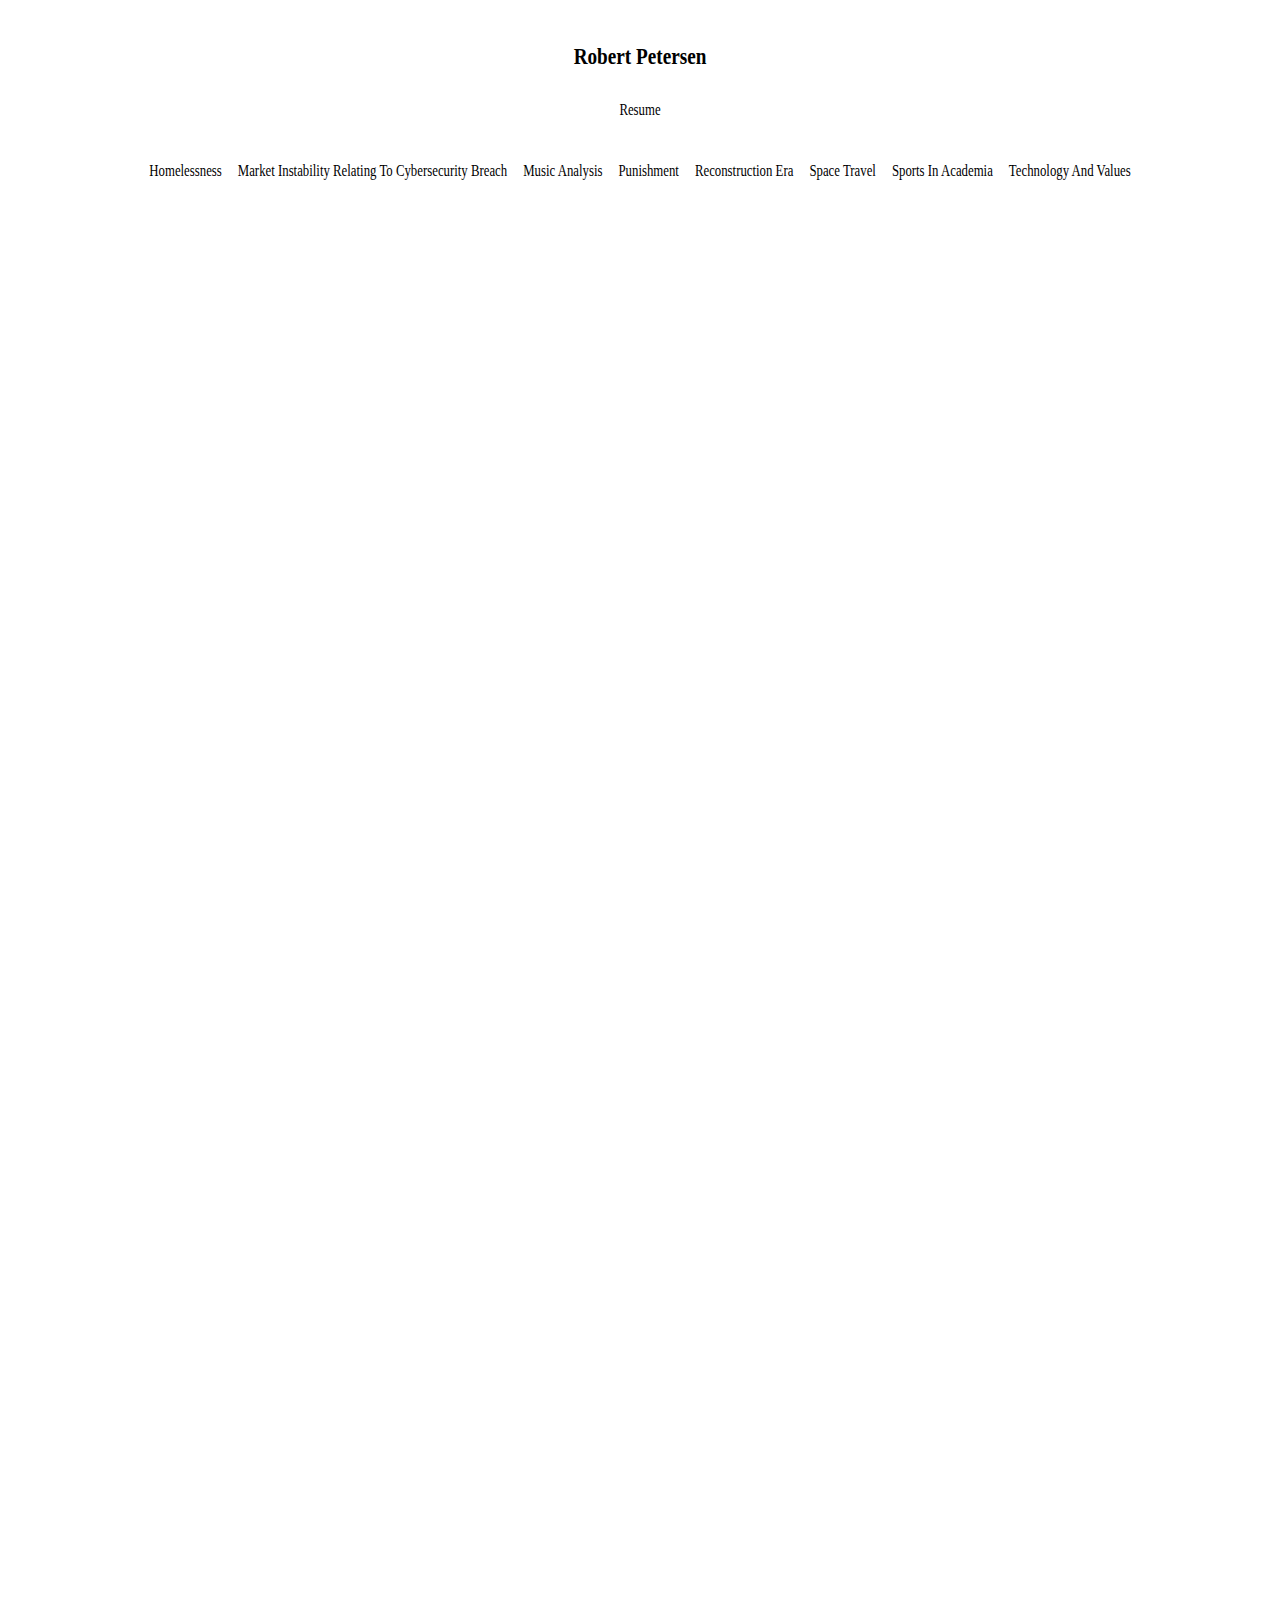
==== index.html @ b96adcd8 "Update index.html" ====
<!DOCTYPE html>
<html>
<head>
    <link rel="stylesheet" type="text/css" href="style.css">
    <meta charset="utf-8">
    <title>Portfolio</title>
    <style>
        body {
            font-family: "Times New Roman", serif;
            font-size: 16px;
            line-height: 200%;
            margin: 0;
            padding: 0;
        }
        .info {
            text-align: center;
            margin: 2em 0;
        }
        .info h2 {
            margin: 0;
        }
        .info a {
            display: inline-block;
            margin: 0.2em 0; /* Reduced margin between links */
            text-decoration: none;
            color: #000;
            padding: 0.2em 0.5em;
            transition: background-color 0.3s, color 0.3s; /* Smooth transition for highlight effect */
        }
        .info a:hover,
        .info a:focus {
            background-color: #f0f0f0; /* Highlight color */
            color: #000; /* Text color on highlight */
        }
        .gallery {
            display: flex;
            flex-wrap: wrap;
            gap: 0; /* Remove gap between images */
            padding: 0; /* Remove padding around gallery */
            margin: 0; /* Remove margin around gallery */
        }
        .gallery img {
            max-width: 100%;
            height: auto;
            object-fit: cover; /* Ensures images cover the available space */
            cursor: pointer;
        }
    </style>
    <script>
        function openImage(src) {
            var popup = window.open("", "", "width=800,height=600");
            popup.document.write('<img src="' + src + '" style="width:100%; height:100%; object-fit:contain;">');
        }
    </script>
</head>
<body>
    <div class="info">
        <h2>Robert Petersen</h2>
        <a href="resume.html">Resume</a>
        <br>
        <a href="Homelessness.html">Homelessness</a>
        <a href="Market Stability Regarding Cybersecurity Breach.html">Market Instability Relating To Cybersecurity Breach</a>
        <a href="Music Analysis.html">Music Analysis</a>
        <a href="Punishment.html">Punishment</a>
        <a href="Reconstruction Era.html">Reconstruction Era</a>
        <a href="Space Travel.html">Space Travel</a>
        <a href="Sports In Academia.html">Sports In Academia</a>
        <a href="Technology and Values.html">Technology And Values</a>
    </div>

    <div class="gallery">
        <img src="https://user-images.githubusercontent.com/22285457/104516297-eaf93780-55a8-11eb-8b70-93bbfd72105c.jpg" alt="" onclick="openImage(this.src)">
        <img src="https://user-images.githubusercontent.com/22285457/104516300-eb91ce00-55a8-11eb-9712-5f1bed018399.jpg" alt="" onclick="openImage(this.src)">
        <img src="https://user-images.githubusercontent.com/22285457/104516301-eb91ce00-55a8-11eb-8563-a60b2c1c276b.jpg" alt="" onclick="openImage(this.src)">
        <img src="https://user-images.githubusercontent.com/22285457/104516302-eb91ce00-55a8-11eb-8709-4bbc513b9dc0.jpg" alt="" onclick="openImage(this.src)">
        <img src="https://user-images.githubusercontent.com/22285457/104516303-ec2a6480-55a8-11eb-898d-34a460565ab3.jpg" alt="" onclick="openImage(this.src)">
        <img src="https://user-images.githubusercontent.com/22285457/104516308-ee8cbe80-55a8-11eb-8a40-8395e3b3f1f9.jpg" alt="" onclick="openImage(this.src)">
        <img src="https://user-images.githubusercontent.com/22285457/104516315-f4829f80-55a8-11eb-94e2-885a0d00629a.jpg" alt="" onclick="openImage(this.src)">
        <img src="https://user-images.githubusercontent.com/22285457/104516318-f51b3600-55a8-11eb-96cb-89a795251157.jpg" alt="" onclick="openImage(this.src)">
        <img src="https://user-images.githubusercontent.com/22285457/104516319-f51b3600-55a8-11eb-9da0-b33038fde952.jpg" alt="" onclick="openImage(this.src)">
        <img src="https://user-images.githubusercontent.com/22285457/104516294-ea60a100-55a8-11eb-8412-f1b129ef3a92.jpg" alt="" onclick="openImage(this.src)">
        <img src="https://user-images.githubusercontent.com/22285457/104516325-f64c6300-55a8-11eb-83a6-e8dd75eccc63.jpg" alt="" onclick="openImage(this.src)">
        <img src="https://user-images.githubusercontent.com/22285457/104516330-f6e4f980-55a8-11eb-8422-4d292877edef.jpg" alt="" onclick="openImage(this.src)">
        <img src="https://user-images.githubusercontent.com/22285457/104516334-f8162680-55a8-11eb-8bf0-b3195f7c6fc5.jpg" alt="" onclick="openImage(this.src)">
        <img src="https://user-images.githubusercontent.com/22285457/104516335-f8162680-55a8-11eb-9666-1335f6b97992.jpg" alt="" onclick="openImage(this.src)">
        <img src="https://user-images.githubusercontent.com/22285457/104516336-f8aebd00-55a8-11eb-8295-edca9e117c0c.jpg" alt="" onclick="openImage(this.src)">
        <img src="https://user-images.githubusercontent.com/22285457/104516331-f77d9000-55a8-11eb-87ab-dee134d42a6b.jpg" alt="" onclick="openImage(this.src)">
        <img src="https://user-images.githubusercontent.com/22285457/104516341-f9475380-55a8-11eb-8bf7-9e6e980899c4.jpg" alt="" onclick="openImage(this.src)">
        <img src="https://user-images.githubusercontent.com/22285457/104516345-f9dfea00-55a8-11eb-906f-c66a464b806e.jpg" alt="" onclick="openImage(this.src)">
        <img src="https://user-images.githubusercontent.com/22285457/104516347-f9dfea00-55a8-11eb-98ce-36a270108553.jpg" alt="" onclick="openImage(this.src)">
        <img src="https://user-images.githubusercontent.com/22285457/104516339-f8aebd00-55a8-11eb-8f61-e201b901571a.jpg" alt="" onclick="openImage(this.src)">
        <img src="https://user-images.githubusercontent.com/22285457/104516346-f9dfea00-55a8-11eb-868d-ad2848560bb1.jpg" alt="" onclick="openImage(this.src)">
    </div>
</body>
</html>
---- style.css ----
img {
  text-align: center;
  background-color: white;
  max-width: 300px; 
  max-height: 400px;
  min-width: 300px;
  min-height: 400px;
}

.info {
	transform: scale(.8, 1);
	line-height: 3rem;
}

.center {
	margin-top: 5%;
	margin-bottom: 5%;
	display: block;
	margin-left: auto;
	margin-right: auto;
	width: 70%;
}
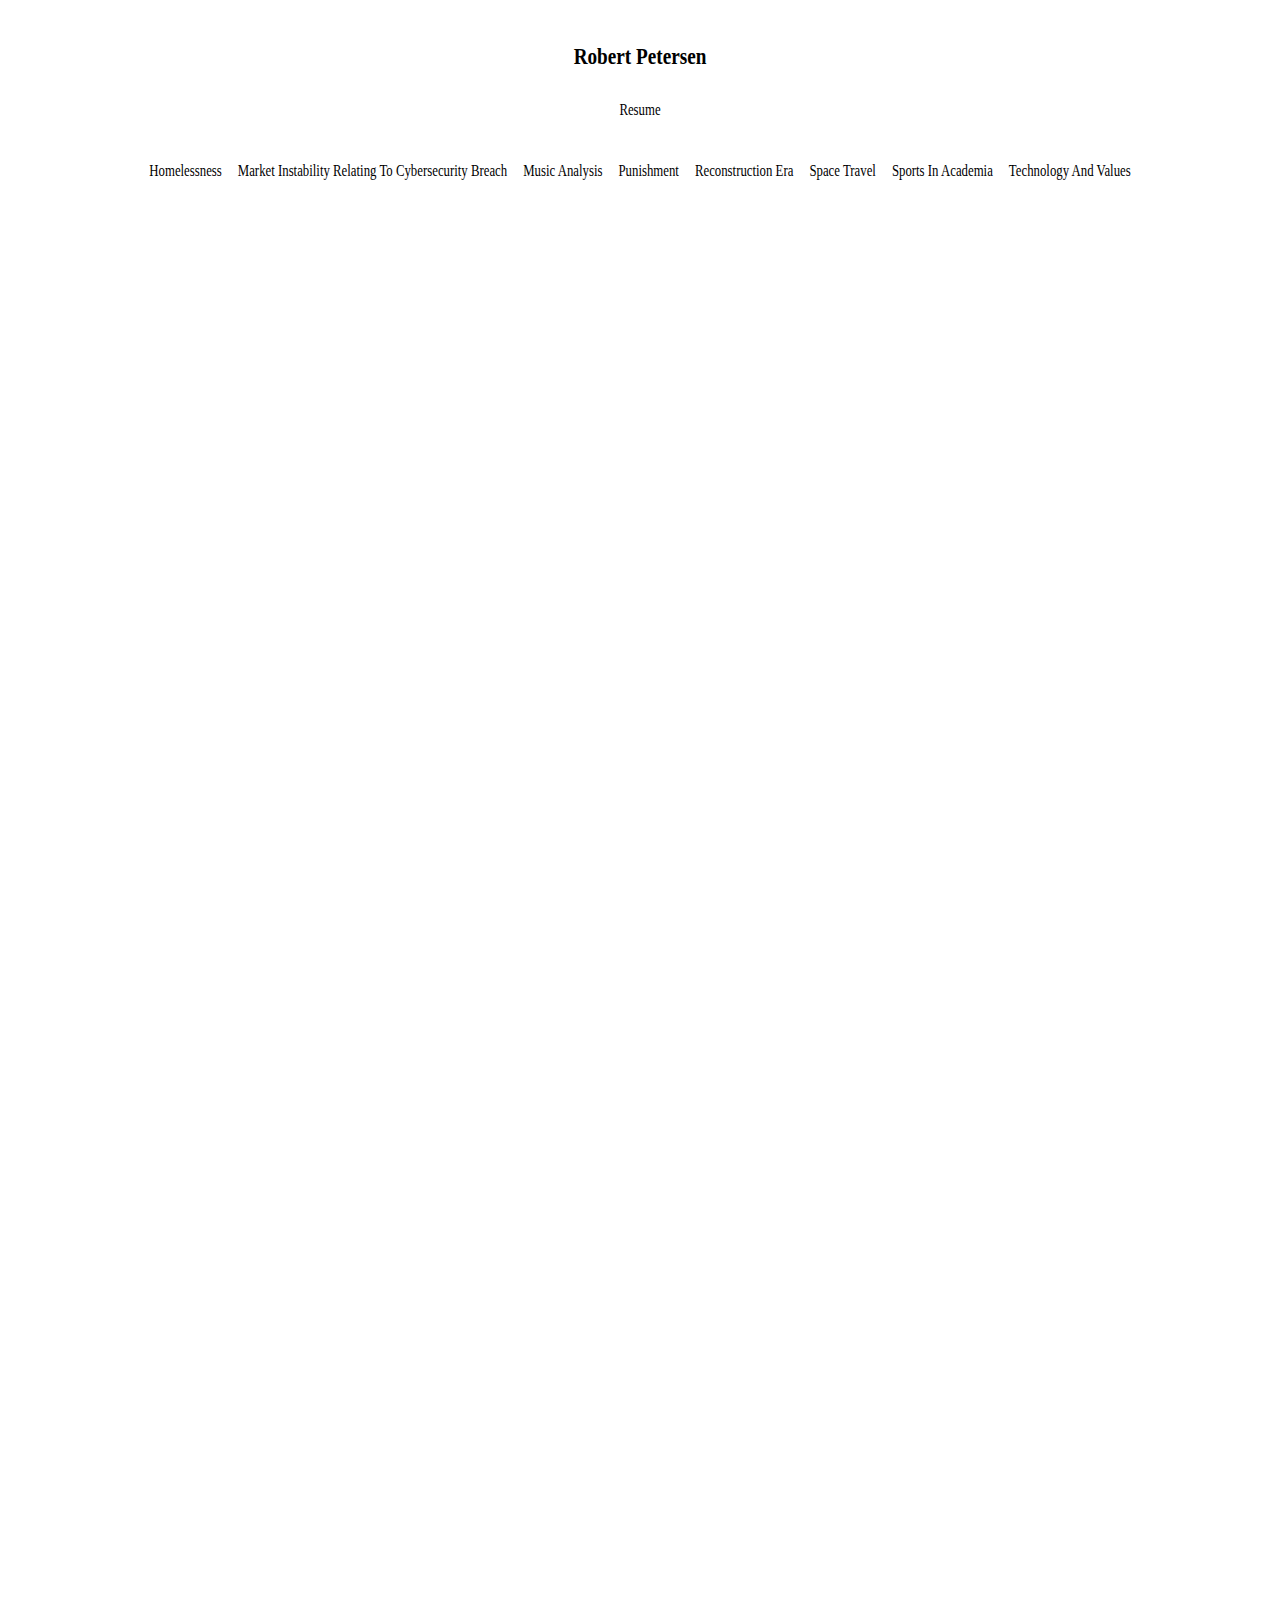
==== commit 328091f8: "Update index.html" ====
--- a/index.html
+++ b/index.html
@@ -35,15 +35,26 @@
         .gallery {
             display: flex;
             flex-wrap: wrap;
-            gap: 0; /* Remove gap between images */
             padding: 0; /* Remove padding around gallery */
             margin: 0; /* Remove margin around gallery */
+            justify-content: space-between; /* Ensure images stretch to fill space */
         }
         .gallery img {
-            max-width: 100%;
+            width: calc(33.33% - 10px); /* Adjust to fit three images per row with space */
             height: auto;
-            object-fit: cover; /* Ensures images cover the available space */
+            object-fit: cover; /* Cover ensures the image fills the space, cropping if necessary */
             cursor: pointer;
+            margin-bottom: 10px; /* Space between rows of images */
+        }
+        @media (max-width: 800px) {
+            .gallery img {
+                width: calc(50% - 10px); /* Adjust for smaller screens */
+            }
+        }
+        @media (max-width: 500px) {
+            .gallery img {
+                width: calc(100% - 10px); /* Adjust for very small screens */
+            }
         }
     </style>
     <script>
@@ -85,7 +96,7 @@
         <img src="https://user-images.githubusercontent.com/22285457/104516335-f8162680-55a8-11eb-9666-1335f6b97992.jpg" alt="" onclick="openImage(this.src)">
         <img src="https://user-images.githubusercontent.com/22285457/104516336-f8aebd00-55a8-11eb-8295-edca9e117c0c.jpg" alt="" onclick="openImage(this.src)">
         <img src="https://user-images.githubusercontent.com/22285457/104516331-f77d9000-55a8-11eb-87ab-dee134d42a6b.jpg" alt="" onclick="openImage(this.src)">
-        <img src="https://user-images.githubusercontent.com/22285457/104516341-f9475380-55a8-11eb-8bf7-9e6e980899c4.jpg" alt="" onclick="openImage(this.src)">
+        <img src="https://user-images.githubusercontent.com/22285457/104516341-f9475300-55a8-11eb-8bf7-9e6e980899c4.jpg" alt="" onclick="openImage(this.src)">
         <img src="https://user-images.githubusercontent.com/22285457/104516345-f9dfea00-55a8-11eb-906f-c66a464b806e.jpg" alt="" onclick="openImage(this.src)">
         <img src="https://user-images.githubusercontent.com/22285457/104516347-f9dfea00-55a8-11eb-98ce-36a270108553.jpg" alt="" onclick="openImage(this.src)">
         <img src="https://user-images.githubusercontent.com/22285457/104516339-f8aebd00-55a8-11eb-8f61-e201b901571a.jpg" alt="" onclick="openImage(this.src)">
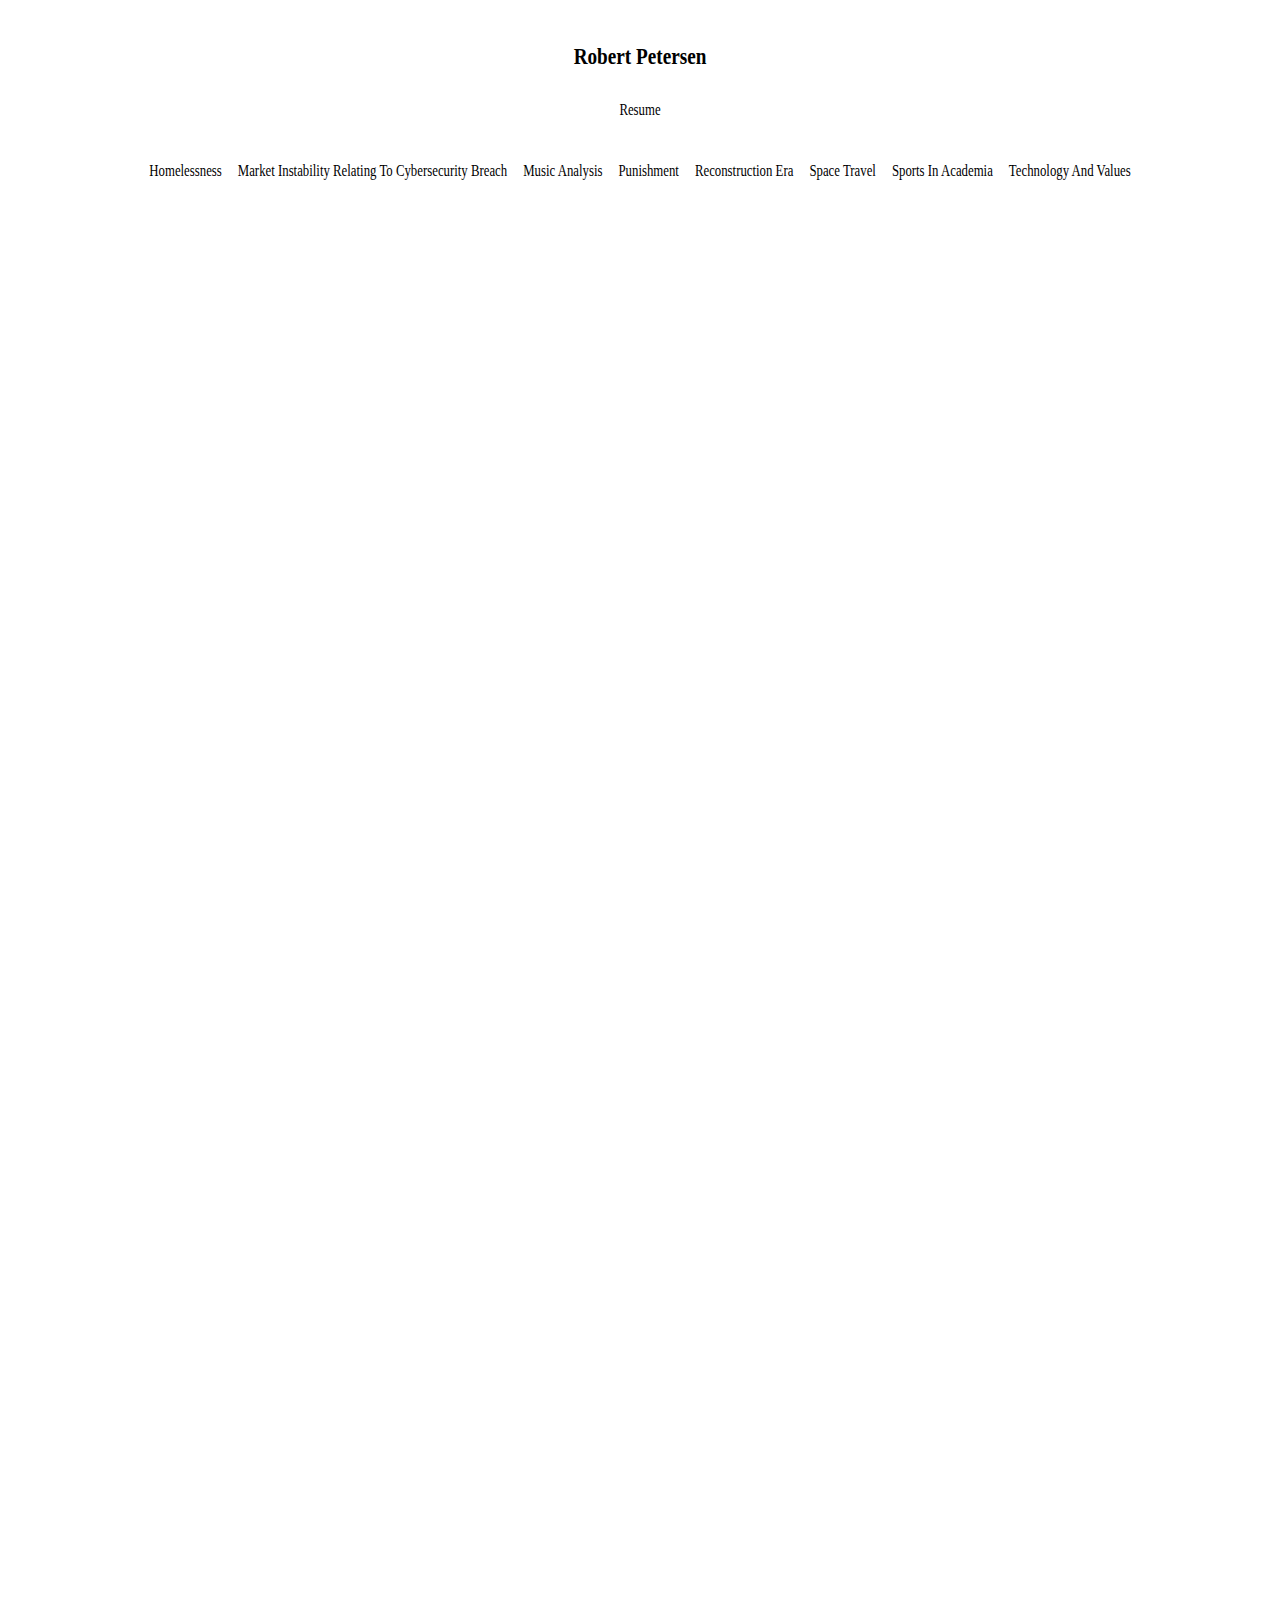
==== commit 0cb1288b: "Update index.html" ====
--- a/index.html
+++ b/index.html
@@ -40,20 +40,25 @@
             justify-content: space-between; /* Ensure images stretch to fill space */
         }
         .gallery img {
-            width: calc(33.33% - 10px); /* Adjust to fit three images per row with space */
+            width: calc(25% - 0.5%); /* Adjust to fit four images per row with no space */
             height: auto;
             object-fit: cover; /* Cover ensures the image fills the space, cropping if necessary */
             cursor: pointer;
-            margin-bottom: 10px; /* Space between rows of images */
+            margin-bottom: 0; /* Remove space between rows of images */
+        }
+        @media (max-width: 1200px) {
+            .gallery img {
+                width: calc(33.33% - 0.5%); /* Adjust for three images per row on smaller screens */
+            }
         }
         @media (max-width: 800px) {
             .gallery img {
-                width: calc(50% - 10px); /* Adjust for smaller screens */
+                width: calc(50% - 0.5%); /* Adjust for two images per row */
             }
         }
         @media (max-width: 500px) {
             .gallery img {
-                width: calc(100% - 10px); /* Adjust for very small screens */
+                width: calc(100% - 0.5%); /* Adjust for one image per row on very small screens */
             }
         }
     </style>
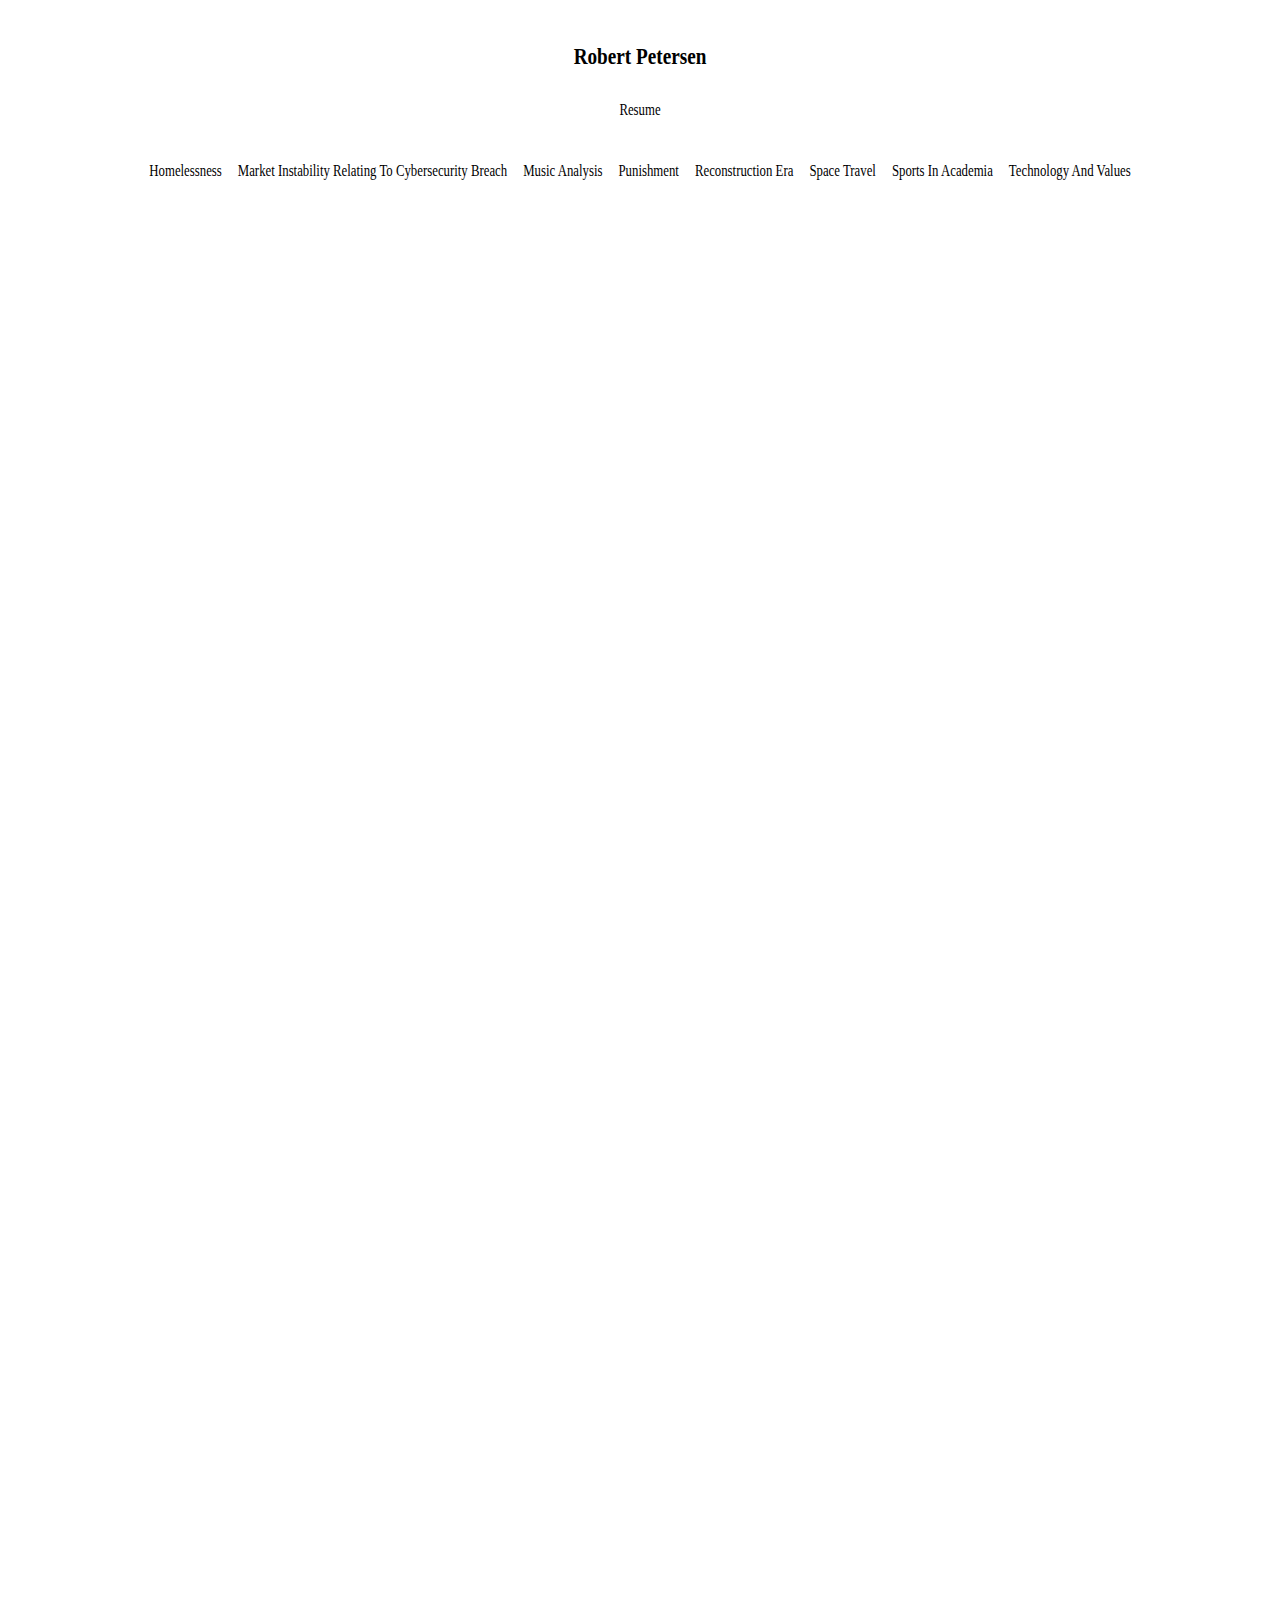
==== commit ea779f81: "Update index.html" ====
--- a/index.html
+++ b/index.html
@@ -40,25 +40,26 @@
             justify-content: space-between; /* Ensure images stretch to fill space */
         }
         .gallery img {
-            width: calc(25% - 0.5%); /* Adjust to fit four images per row with no space */
+            width: calc(25% - 1px); /* Adjust to fit four images per row with no space */
             height: auto;
             object-fit: cover; /* Cover ensures the image fills the space, cropping if necessary */
             cursor: pointer;
-            margin-bottom: 0; /* Remove space between rows of images */
+            margin: 0; /* Remove space around images */
+            border: 1px solid #fff; /* Optional: Add a thin white border to ensure no gaps */
         }
         @media (max-width: 1200px) {
             .gallery img {
-                width: calc(33.33% - 0.5%); /* Adjust for three images per row on smaller screens */
+                width: calc(33.33% - 1px); /* Adjust for three images per row on smaller screens */
             }
         }
         @media (max-width: 800px) {
             .gallery img {
-                width: calc(50% - 0.5%); /* Adjust for two images per row */
+                width: calc(50% - 1px); /* Adjust for two images per row */
             }
         }
         @media (max-width: 500px) {
             .gallery img {
-                width: calc(100% - 0.5%); /* Adjust for one image per row on very small screens */
+                width: calc(100% - 1px); /* Adjust for one image per row on very small screens */
             }
         }
     </style>
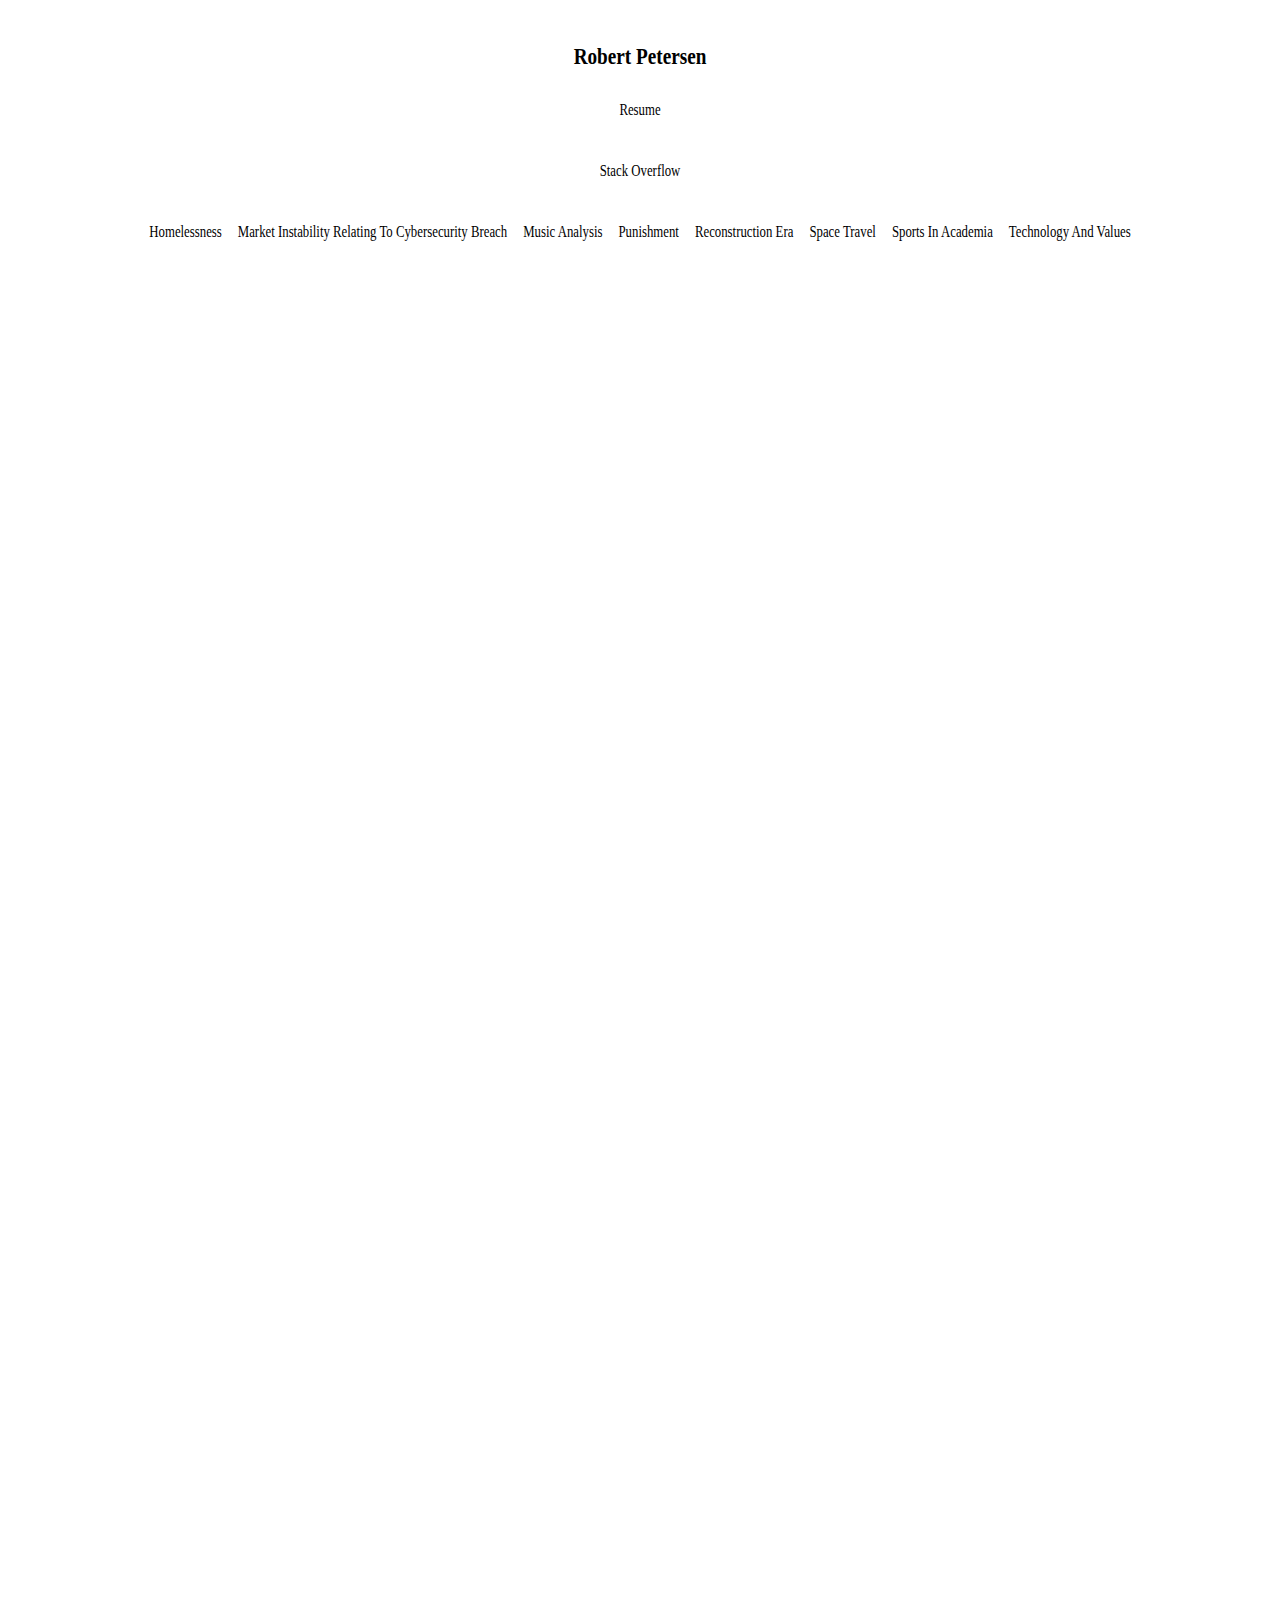
==== commit 9126409a: "Update index.html" ====
--- a/index.html
+++ b/index.html
@@ -26,6 +26,7 @@
             color: #000;
             padding: 0.2em 0.5em;
             transition: background-color 0.3s, color 0.3s; /* Smooth transition for highlight effect */
+            cursor: pointer; /* Pointer cursor to indicate clickable links */
         }
         .info a:hover,
         .info a:focus {
@@ -64,25 +65,27 @@
         }
     </style>
     <script>
-        function openImage(src) {
-            var popup = window.open("", "", "width=800,height=600");
-            popup.document.write('<img src="' + src + '" style="width:100%; height:100%; object-fit:contain;">');
+        function openPopup(url) {
+            var popup = window.open(url, "", "width=800,height=600");
+            popup.focus();
         }
     </script>
 </head>
 <body>
     <div class="info">
         <h2>Robert Petersen</h2>
-        <a href="resume.html">Resume</a>
+        <a href="#" onclick="openPopup('resume.html'); return false;">Resume</a>
         <br>
-        <a href="Homelessness.html">Homelessness</a>
-        <a href="Market Stability Regarding Cybersecurity Breach.html">Market Instability Relating To Cybersecurity Breach</a>
-        <a href="Music Analysis.html">Music Analysis</a>
-        <a href="Punishment.html">Punishment</a>
-        <a href="Reconstruction Era.html">Reconstruction Era</a>
-        <a href="Space Travel.html">Space Travel</a>
-        <a href="Sports In Academia.html">Sports In Academia</a>
-        <a href="Technology and Values.html">Technology And Values</a>
+        <a href="https://stackoverflow.com/users/8108694/robert-petersen">Stack Overflow</a>
+        <br>
+        <a href="#" onclick="openPopup('Homelessness.html'); return false;">Homelessness</a>
+        <a href="#" onclick="openPopup('Market Stability Regarding Cybersecurity Breach.html'); return false;">Market Instability Relating To Cybersecurity Breach</a>
+        <a href="#" onclick="openPopup('Music Analysis.html'); return false;">Music Analysis</a>
+        <a href="#" onclick="openPopup('Punishment.html'); return false;">Punishment</a>
+        <a href="#" onclick="openPopup('Reconstruction Era.html'); return false;">Reconstruction Era</a>
+        <a href="#" onclick="openPopup('Space Travel.html'); return false;">Space Travel</a>
+        <a href="#" onclick="openPopup('Sports In Academia.html'); return false;">Sports In Academia</a>
+        <a href="#" onclick="openPopup('Technology and Values.html'); return false;">Technology And Values</a>
     </div>
 
     <div class="gallery">
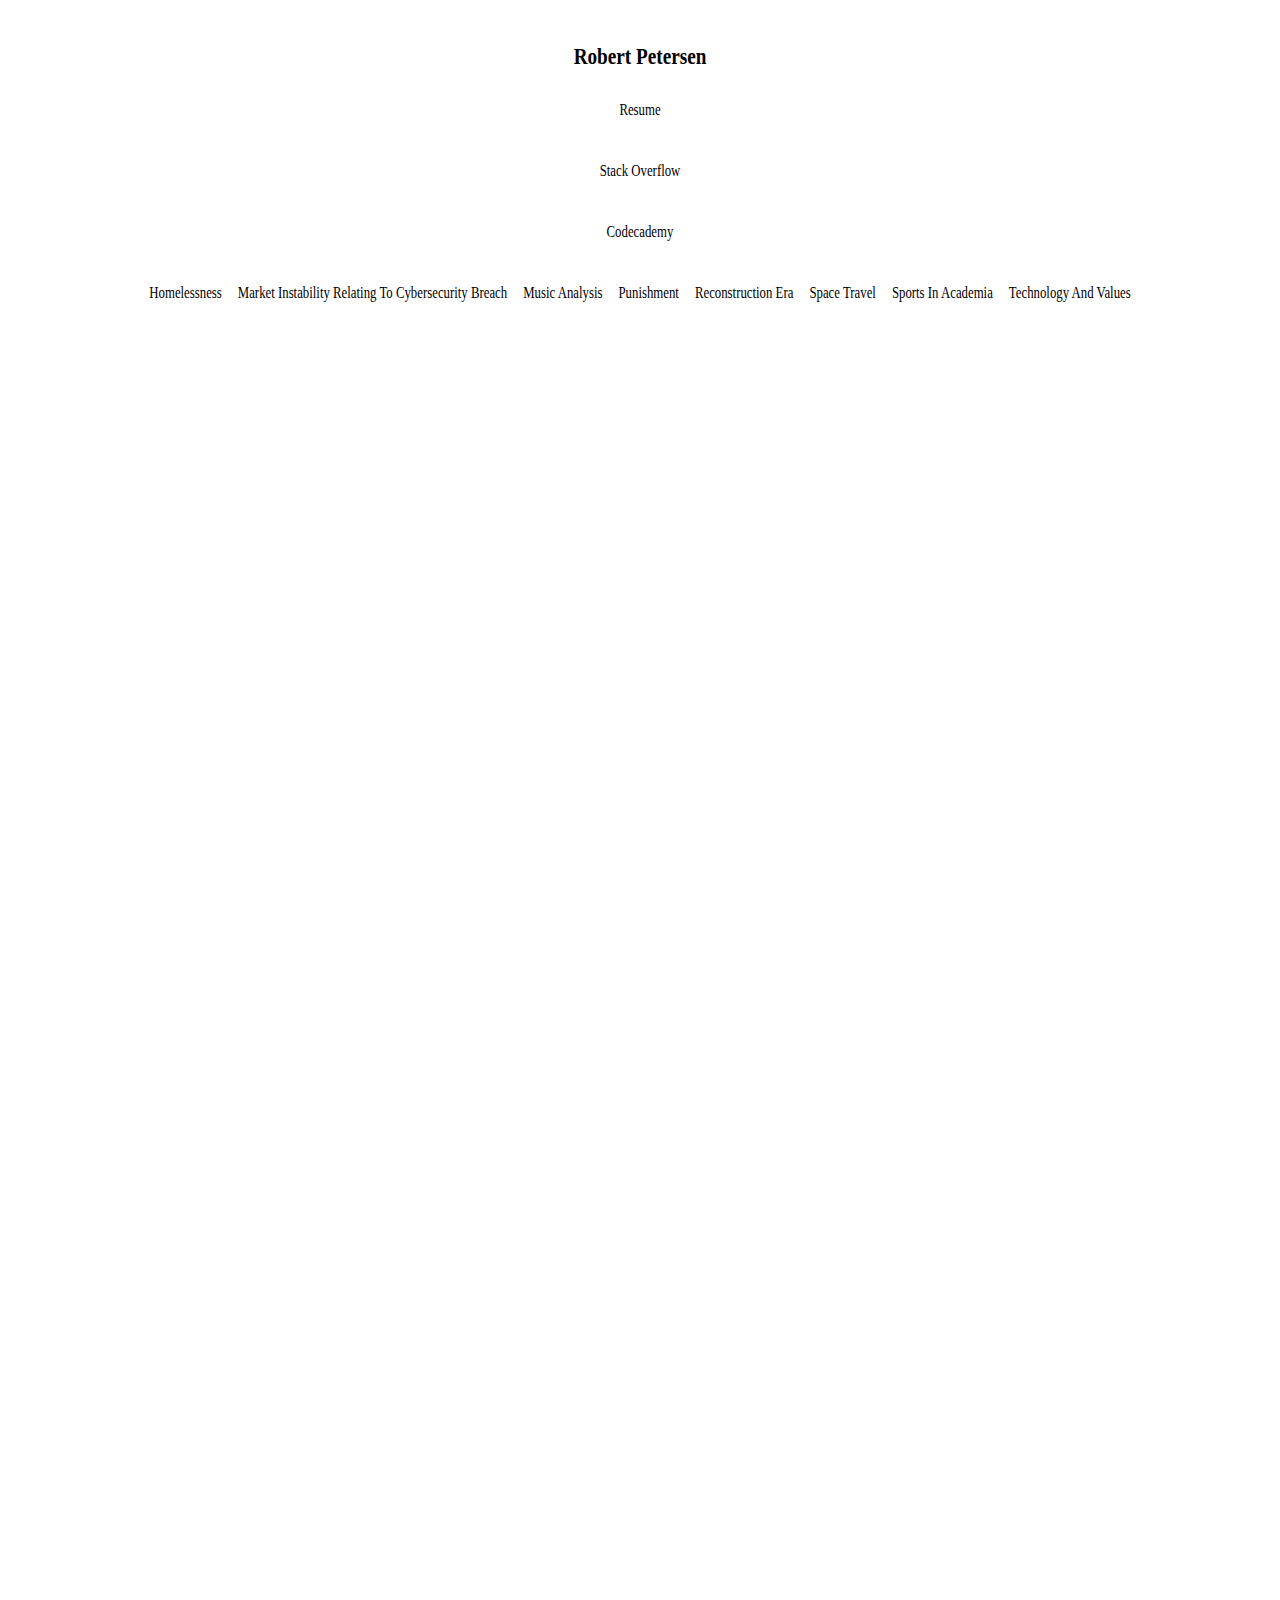
==== commit 07bf3beb: "Update index.html" ====
--- a/index.html
+++ b/index.html
@@ -76,7 +76,9 @@
         <h2>Robert Petersen</h2>
         <a href="#" onclick="openPopup('resume.html'); return false;">Resume</a>
         <br>
-        <a href="https://stackoverflow.com/users/8108694/robert-petersen">Stack Overflow</a>
+        <a href="https://stackoverflow.com/users/8108694/robert-petersen" onclick="window.open('https://stackoverflow.com/users/8108694/robert-petersen', 'popup', 'width=600,height=600'); return false;">Stack Overflow</a>
+        <br>
+        <a href="https://www.codecademy.com/profiles/convolutedline" onclick="window.open('https://www.codecademy.com/profiles/convolutedline', 'popup', 'width=600,height=600'); return false;">Codecademy</a>
         <br>
         <a href="#" onclick="openPopup('Homelessness.html'); return false;">Homelessness</a>
         <a href="#" onclick="openPopup('Market Stability Regarding Cybersecurity Breach.html'); return false;">Market Instability Relating To Cybersecurity Breach</a>
